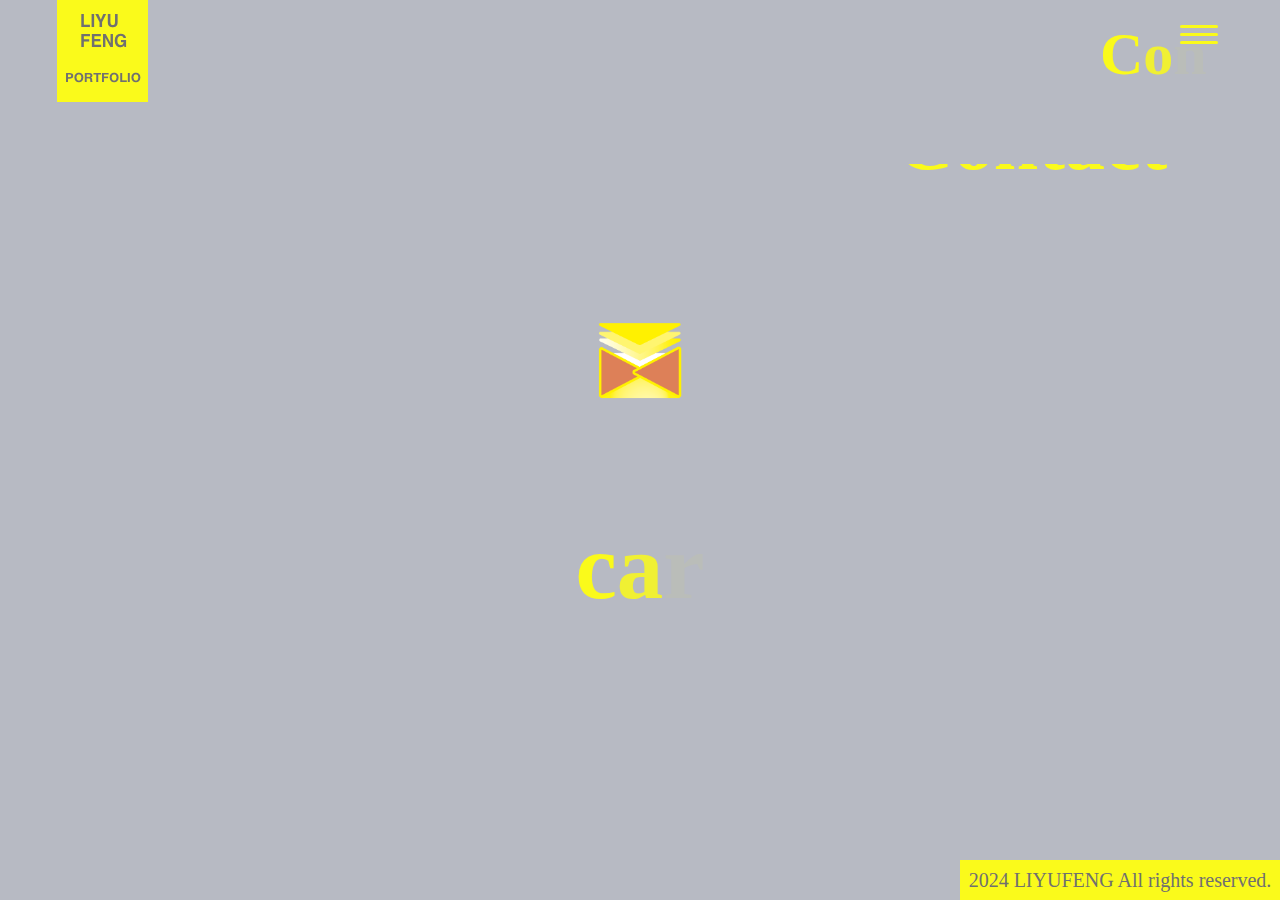
==== contact.html @ e19bb8d7 "Add files via upload" ====
<!DOCTYPE html>
<html lang="ja">
<head>
    <meta charset="UTF-8">
    <meta name="viewport" content="width=device-width, initial-scale=1.0">


    <link rel="stylesheet" href="css/reset.css">
    <link rel="stylesheet" href="css/style.css">
    <link rel="stylesheet" href="css/lightbox.css">
 
    <script src="https://ajax.googleapis.com/ajax/libs/jquery/3.1.1/jquery.min.js"></script>

    <title>Portfolio Site|contact Page</title>

</head>

<body>
    
    <header class="global-header">
        <a href="index.html" class="top-icon"><img src="image/topicon.png" alt="top-icon"></a>

        <h3 class="contactpage-title">Contact</h3>
        <!-- <div class="menu_box"> -->
            <div class="openbtn1"><span></span><span></span><span></span></div>
            <nav id="g-nav">
                <div id="g-nav-list">
                    <!-- <nav class="gnav"> -->
                        <ul class="gnav__menu">
                            <li><a href="index.html">Top</a></li>
                            <li><a href="works.html">Works</a></li>
                            <li><a href="profile.html">Profile</a></li>
                            <li><a href="contact.html">Contact</a></li>
                        
                        </ul>
                    </div>
                    </nav>
                
                <div class="circle-bg"></div>
            
        <!-- </div> -->
         
    </header>  
    
    



    <div class="main-contact">
        <h3 class="contact-title">Contact</h3>
        <img src="image/mail.png" alt="mailicon" class="mailicon">
        <p class="email">carpfong@gmail.com</p>
    </div>



    <footer class="global-footer">
        <p class="footer-text">2024 LIYUFENG All rights reserved.</p>
    </footer>



    <!-- fadein JS -->
    
    
    <script src="https://code.jquery.com/jquery-3.4.1.min.js" integrity="sha256-CSXorXvZcTkaix6Yvo6HppcZGetbYMGWSFlBw8HfCJo=" crossorigin="anonymous"></script>

    <!--自作のJS-->
    <script src="js/5-1-20.js"></script>
 
  


</body>


</html>
---- css/style.css ----
@charset "utf-8";

html{
  font-size: 62.5%;
  /* 62.5%= 10px  
1rem = 10px */
}

@media screen and (min-width:1024px){


/* lightbox.css */
.lightbox img {
  max-width: 100%;
  height: auto;
}


body{
  margin: 0;
padding: 0;
   width: 100%;
    height: auto; 
    background-color: #B7BAC3;
    box-sizing: border-box;

}

.main-page p {
  display: none; 
  /* 初始隐藏文字 */
  opacity: 0;
  position: relative;
  top: 50px; /* 初始位置 */
  font-size:8.7rem;
  -webkit-transition: all 2s ease; /* Safari */
  transition: all 2s ease;
  white-space: nowrap;
}

.openbtn1.active span {
  background-color:#FAFA1B ; /* 示例 */
  -webkit-transition: all 0.3s ease; /* Safari */
  transition: all 0.3s ease;
}

#circle-bg.circleactive {
  display: block;
  -webkit-transition: all 0.5s ease; /* Safari */
  transition: all 0.5s ease;
}

/* 
.head{
    max-width: 100%;
    height: auto;
    position: fixed;
    top: 0;
    left: 0;
    
} */

.global-header{
  width: 100%;
  background-color: #B7BAC3;
  /* box-sizing: border-box; */
  position: fixed;
  top: 0;
  left: 0;
  z-index: 1000;

}

.top-icon{
  width: 86%;
  padding-left:57px ;
  display: block;
}

.main-page{
/* width: 100%; */
/* height: auto; */
padding-top: 60px;
}

.main-content1{
  font-weight: bold;
margin-bottom: 8.6%;
  /* line-height: 200%; */
  color: #FAFA1B;
  padding-left:57px ;
  padding-top: 148px; 
  
}

.main-content2{
  /* font-size:87px; */
  font-weight: bold;
  margin-bottom: 8.6%;
  color: #FAFA1B; 
  padding-left:57px 

}

.main-content3{
  /* font-size:87px; */
  font-weight: bold;
  margin-bottom: 8.6%;
  color: #FAFA1B;
  padding-left:57px;
  padding-bottom: 165px;

}

/* kokokara works page */


.main-works{
  margin:175px 0 0 0;
  height:1000px;
  background-color: #B7BAC3;
}

.works-title{
  font-size:8rem;
  font-weight: bold;
  text-align: right;
  padding:0 112px 0 0;
  color: #FAFA1B;
}


.icon-contents{
  /* width:80%; */
  margin:100px 125px 0 163px;
}

.icon-list{
  display: flex;
  justify-content:space-between;
}

.icon-list-inner{
  width:225px; 
}

.icon-img{
  width:100%;
  margin:20px 0 0 0;
}

.text{
  font-size:3rem;
  /* line-heightとheightの高さを同じにしてtext-align:cener;をかけると中央上下揃う */
  text-align: center;
  line-height: 60px;
  color: #707070;
  width:225px;
  height:60px;
  background-color:#FAFA1B;
}




/* kokokara profile page */

.main-profile{
  max-width: 100%;
  height: auto;
  box-sizing: border-box;
  background-color: #B7BAC3;
  /* padding: 20px; */
}
.profile-1 img{
  max-width: 100%;
  margin-left: 57px ;
  box-sizing: border-box;
  width: 50%;
  float: left;
}
.experience img{
  max-width: 100%;
  width: 832px;
  height: 742px;
  padding-top: 10px;
  padding-right: 50px;
}

.profile-2{
  display: flex;
  justify-content: flex-end;
  padding-right: 5%;

}

.profile-2-img{
   padding-top: 50px;
  padding-right: 10px;

}
.profile-pic{
  display: flex;
  justify-content: flex-end;
  padding-right: 5%;
}

.profile-img{
  width: 100%;
  background-color: #FAFA1B;
  padding: 10px 10px 10px 10px ;
}

.profile-3-img{
  max-width: 100%;
  height: auto;
  padding: 10px;
}


.name{
  font-size: 4.8rem;
  font-family: Arial, Helvetica, sans-serif ;
  font-weight: bold;
  color: #D37A00;
  padding-right: 50%;

}
.profile-title{
  font-size:8rem;
  font-weight: bold;
  padding-top: 8%;
  padding-bottom: 8%;
  margin: 0 0 0 70%;
  color: #FAFA1B;
  
}


.main-contact{
  max-width: 100%;
  width: 100%;
  height: auto;
  /* height: 870px; */
  background-color: #B7BAC3;
}

.contact-title{
  font-size:8rem;
font-weight: bold;
margin: 0 0 0 70%;
padding-top: 8%;
color: #FAFA1B;

}

.email{
  font-size: 9.3rem ;
  font-weight: bold;
  color: #FAFA1B;
  display: flex;
  justify-content: center;
  padding-top: 110px;
  padding-bottom: 230px;
  width: 100%;
}
.mailicon {
  width: 100px;
  height: auto;
  max-width: 257px;
  object-fit: cover;
  margin: 0 auto; /* Center the icon horizontally */
  display: block; /* Ensures the margin: auto works */
  padding-top: 10%;
}

/* kokokara poster page */

.poster-content-box{
  width: 100%;
  height: auto;
  display: flex;
  margin-top: 121px;
  /* justify-content: space-between; */
}

.poster-left-area{
  width: 20.5%;
  height: auto;
  display: flex;
 flex-direction: column; 
background-color: #EBEBE4;
}

.magazine-title{
  font-size: 4rem;
  font-weight: bold;
  text-align: center;
  font-family: Arial, Helvetica, sans-serif;
  padding-top: 90px;

}
.magazine-caption{

  font-size: 20px ;
  font-family: Arial, Helvetica, sans-serif;
  text-align: center;
  padding-top: 45px;
  line-height: 30px;
}

.poster-right-area{
  width: 79.5%;
  height: auto;
}

.poster-caption{
  font-size: 1.6rem;
  padding-top: 121px;
  border: solid;
  padding: 93px 15px 93px 15px;
  line-height: 30px;
   width: 100%; 
  box-sizing: border-box;
}

.pic-contect-box{
  width: 100%;
  height: auto;
  display: flex;
}
.pic-left{
  /* 507px */
width: 48%;

}

.pic-right{
  width:52% ;
}

.magazine1{
  /* width: 506px; */
  height: 708px; 
  width: 100%;
  border: solid ;
  border-width: 0.1px;
  
  }
 .magazine2{
  /* width: 694px; */
  width: 100%;
  height: 353px;
  border: solid ;
  border-width: 0.1px;
 /* vertical-align: top; */

  }
  .magazine3{
    /* width: 694px; */
    width: 100%;
    height: 353px;
    border: solid ;
    border-width: 0.1px;
    /* vertical-align: top; */
  } 

  .divider{
    display: flex; 
    justify-content: center;
    gap: 20px; /* 圆点之间的间距 */
    margin-top: 27px;
    margin-bottom: 27px;
    
  }

  .dot {
    width: 20px;
    height: 20px;
    background-color: #ffffff;
    border-radius: 50%;
    display: none; /* 初始隐藏 */
}


.typo-poster-content-box{
  width: 100%;
  height: auto;
  display: flex;
}

.typo-poster-left-area{
width: 20.5%;
  height: auto;
  display: flex;
 flex-direction: column; 
background-color: #EBEBE4;
}

.typo-poster-right-area{
  width: 79.5%;
 display: flex;
 flex-wrap: wrap;
}

.typo-title{
  font-size: 3.5rem;
  font-weight: bold;
  text-align: center;
  font-family: Arial, Helvetica, sans-serif;
  padding-top: 90px;
  line-height: 100px;
}


.typo1 , .typomockup1 ,.typo2 , .typo3 {
  width: 601px;
  height: 818px;

}

.typomockup2{
  width: 1202px;
  height: 810px;
}
.typo-pic-group{


display: flex;
flex-wrap: wrap;
}


.poster-content-box2{
  width: 100%;
  height: auto;
  display: flex;
}

.poster-left-area-adv{
  width:20.5% ;
  height: 1575px ;
  background-color: #FAFA1B;
}

.adv-title{
font-size:4rem ;
font-weight: bold;
font-family: Arial, Helvetica, sans-serif;
padding: 64px;
text-align: center;
}

.adv-title2{
font-size: 2rem ;
font-family: Arial, Helvetica, sans-serif;
text-align: center;
padding-top: 45px;
line-height: 30px;
}


.adv-caption{
  font-size: 1.6rem;
  /* padding-top: 121px; */
  border: solid;
  padding: 64px 66px 64px 66px;
  line-height: 30px;
  box-sizing: border-box;
  width: 1203px;
}
.sprite-adv-b3-1,.sprite-adv-b3-2,.sprite-adv-b1-1 ,.sprite-adv-b1-2{
  width: 601px ;
  height: 441px;
  border: solid ;
  border-width: 0.1px;
}

.sprite-adv-mockup1,.sprite-adv-mockup2{
  width: 601px;
  height: 438px;
  border: solid ;
  border-width: 0.1px;
}

.adv-contentbox1{
  display: flex;
  flex-direction: row;
}

.poster-content-box3{
  width: 100%;
  height: auto;
  display: flex;
  box-sizing: border-box;
  margin-bottom: 50px;
}

.poster-left-area-adv2{
  width: 20.5%;
  height: auto ;
  background-color: #EBEBE4;
}

.poster-right-area-adv2{
  width: 79.5%;
}

.adv-caption1{
  font-size: 1.6rem;
  border: solid;
  padding: 156px 51px 156px 51px;
  line-height: 30px;
  box-sizing: border-box;
}

.adv-marble2{
  width: 890px;
  height: 217px;
  border: solid;

}
.adv-marble2-img{
  display: flex;
  justify-content: flex-end;
  border: solid;
}

/* marble's caption */
.adv-marble1{
  width: 534px;
  height: 497px;
  border: solid;
}

/* kokokara illustration page */

.works-content-box{
  width: 100%;
  height: auto;
  display: flex;
  margin-top: 121px;
  /* justify-content: space-between; */
}

.works-left-area{
  width: 20.5%;
  height: auto;
  display: flex;
 flex-direction: column; 
background-color: #EBEBE4;
}
.works-right-area{
  width: 79.5%;
  height: auto;
}
.works-title-illu{
  font-size: 2.5rem;
  font-weight: bold;
  text-align: center;
  font-family: Arial, Helvetica, sans-serif;
  padding-top: 130px;
  line-height:30px ;

}

.works-title2-illu{
  font-size: 2rem;
  font-family: Arial, Helvetica, sans-serif;
  text-align: center;
  padding-top: 68px;
  line-height:30px ;

}

.works-content-box2{
  width: 100%;
  height: auto;
  display: flex;
  margin-top: 35px;
  /* justify-content: space-between; */
  margin-bottom: 50px;
}

.illu-caption{
  font-size: 2rem ;
  font-family: Arial, Helvetica, sans-serif;
 /* padding: 55px 59px 55px 59px ;  */
 padding: 55px 0px 55px 0px;
  line-height: 30px;
  border: solid;
  width: 1200px;
}



.works-illu{
  width: 1202px;
  height: 742px;
  border: solid;
  box-sizing: border-box;

}

.illu-dior-1{
  width: 1200px;
  height: 823px ;
  border: solid;

  vertical-align: middle;
}

.illu-dior-2{
  width:604px ;
  height:795px ;
  border: solid;
  vertical-align: middle;
}

/* do not need to setup left and right width */
.illu-pic-box{
  width: 100%;
  height:795px ;
  display: flex;
  justify-content: space-between;
}

.illu-dior-3 ,.illu-dior-4{
  width: 594px ;
  height: 396px;
  border: solid;
  /* border-width: 1px; */
  vertical-align: middle; 
}


/* koko kara photograph page */


.photo1,.photo2{
  width: 555px;
  height: 401px;
}

.photo3,.photo4{
  width: 555px;
  height: 720px;
}
.works-left-area1{
  width: 20.5%;
  height: auto;
  display: flex;
 flex-direction: column; 
background-color: #EBEBE4;
}


.works-right-area1{
width: 79.5%;
height: auto;
/* display: flex; */
background-color: #FAFA1B;
}

.group1{
  display: flex;
justify-content:flex-end;
  padding: 45px 0px 45px 45px;
}

.group2{
  display: flex;
  justify-content: flex-start;
  padding: 0 45px 45px 0px;
}
.group3{
  display: flex;
  justify-content: flex-end;
  padding: 0 0px 45px 45px;
}
.group4{
  display: flex;
  justify-content: flex-start;
  padding: 0 45px 45px 0px;
}



/* koko kara video page  */


.video-title{
font-size: 3rem;
text-align: center;
text-align: center;
line-height: 40px;
color: #707070;
background-color:#FAFA1B;
padding-top: 20px;
padding-bottom: 20px;
width: 904px;
margin:0 auto ;
}


.video-container {
  width: 100%;
  margin: 121px 148px 0 148px ;
  text-align: center;
  
}

video {
  width: 904px;
  height: auto;
  margin-top: 30px;
  border: 2px solid #000;
  border-radius: 10px;
}






/* koko kara footer */

.global-footer{
  width: 100%;
  height: auto;
  display: flex;
  justify-content: flex-end;
  position: fixed;
  left: 0;
  bottom: 0;
  /* height: 50px; */
  /* background: linear-gradient(#FAFA1B, white); */
}

.footer-text{
  font-size: 2rem;
  text-align: center;
  width: 25% ;
  text-align: center;
  line-height: 40px;
  color: #707070;
  background-color:#FAFA1B;
}


/* koko kara package page */
.sansuilogo{
  width: 1200px;
  height: 238px;
  border: solid;

}

.package-pic-box{
  width: 1200px;
  display: flex;
  justify-content: space-between;
}

.package_pic_1 , .package_pic_2{
  width: 600px;
  height: 738px;
  border: solid;

}
.packagelayout{
  width: 1200px;
  height: 891px;
  border: solid;

}




/* koko kara contact page */
.contactpage-title{
  font-size:6rem;
font-weight: bold;
padding-left: 1100px;
position: relative;
top: -80px;
color: #FAFA1B;
}









/* .gnav{
    width:100%;
} */
/* .menu_box{
    max-width: 100%;
    margin: 0px auto;
} */

/* .gnav__menu{
    display: flex;
    justify-content: space-between;
} */


#g-nav.panelactive{
    /*position:fixed;にし、z-indexの数値を大きくして前面へ*/
    position:fixed;
    z-index: 999;
  top: 0;
  width:100%;
    height: 100vh;
}

/* 丸の拡大 */
.circle-bg{
    position: fixed;
  z-index:3;
    /*丸の形*/
    width: 100px;
    height: 100px;
    border-radius: 50%;
    background: #B7BAC3;
    /*丸のスタート位置と形状*/
  transform: scale(0);/*scaleをはじめは0に*/
  right:-50px;
    top:-50px;
    transition: all .6s;/*0.6秒かけてアニメーション*/
} 

.circle-bg.circleactive{
  transform: scale(50);/*クラスが付与されたらscaleを拡大*/
}

/*ナビゲーションの縦スクロール*/
#g-nav-list{
    display: none;/*はじめは表示なし*/
    /*ナビの数が増えた場合縦スクロール*/
    position: fixed;
    z-index: 999; 
    width: 100%;
    height: 100vh;
    background-color: #B7BAC3; 
    overflow: auto;
    -webkit-overflow-scrolling: touch;
}

#g-nav.panelactive #g-nav-list{
     display: block; /*クラスが付与されたら出現*/
}

/*ナビゲーション*/
#g-nav ul {
  opacity: 0;/*はじめは透過0*/
    /*ナビゲーション天地中央揃え※レイアウトによって調整してください。不必要なら削除*/
    position: absolute;
    z-index: 999;
    top:50%;
    left:50%;
    transform: translate(-50%,-50%);
}

/*背景が出現後にナビゲーションを表示*/
#g-nav.panelactive ul {
    opacity:1;
    /* display: flex;
    justify-content: space-around;
    width: 90%; */
}

/* 背景が出現後にナビゲーション li を表示※レイアウトによって調整してください。不必要なら削除*/
#g-nav.panelactive ul li{
animation-name:gnaviAnime;
animation-duration:1s;
animation-delay:.2s;/*0.2 秒遅らせて出現*/
animation-fill-mode:forwards;
opacity:0;
}
@keyframes gnaviAnime{
0% {
opacity: 0;
}
100% {
opacity: 1;
}
}


/*リストのレイアウト設定*/
#g-nav-list{
  width: 45%;
  margin: 0 0 0 190px;
  /* text-align: center; 
  list-style: none; */
}

.g-nav ul{
  width: 100%;
}

#g-nav li{
  text-align: left;
  list-style: none;
}

#g-nav li a{
  color:yellow;
  text-decoration: none;
  /* padding:10px; */
  margin: 30px 0; 
  display: block;
  /* text-transform: uppercase; */
  letter-spacing: 0.1em;
  font-weight: bold;
  font-size: 50px;
}
/* #g-nav li a img{
  width: 100%;
} */

/*========= ボタンのためのCSS ===============*/
.openbtn1{
  position:fixed;
  top:10px;
  right: 30px; /*btn position*/
  z-index: 9999;/*ボタンを最前面に*/
  cursor: pointer;
    width: 84px;
    height: 84px;
}
  
/*×に変化*/  
.openbtn1 span{
    display: inline-block;
    transition: all .4s;
    position: absolute;
    left: 14px;
    height: 3px;
    border-radius: 2px;
  background-color:#FAFA1B;
    width: 45%;
  }

.openbtn1 span:nth-of-type(1) {
  top:15px; 
}

.openbtn1 span:nth-of-type(2) {
  top:23px;
}

.openbtn1 span:nth-of-type(3) {
  top:31px;
}

.openbtn1.active span:nth-of-type(1) {
    top: 18px;
    left: 18px;
    transform: translateY(6px) rotate(-45deg);
    width: 30%;
    background-color: #FAFA1B;
}

.openbtn1.active span:nth-of-type(2) {
  opacity: 0;
}

.openbtn1.active span:nth-of-type(3){
    top: 30px;
    left: 18px;
    transform: translateY(-6px) rotate(45deg);
    width: 30%;
    background-color: #FAFA1B;
}
/* .top-title{
    color: #fff;
    text-decoration: none;
    display: flex;
    justify-content:space-between;
    font-weight: bold;
    font-size: 50px;
    
  }
  .top-title_buttom{
    color: #fff;
    text-decoration: none;
  
    font-weight: bold;
    font-size: 50px;
    position: absolute;
    bottom: 0;
    right: 0;
  } */
}



 /* ここにタブレット用 CSS を記述 */
@media screen and (min-width:481px) and (max-width:1023px){ 

  /* lightbox.css */
.lightbox img {
  max-width: 100%;
  height: auto;
}


body{
  margin: 0;
padding: 0;
   width: 100%;
    height: auto; 
    background-color: #B7BAC3;
    box-sizing: border-box;

}

.main-page p {
  display: none; 
  /* 初始隐藏文字 */
  opacity: 0;
  position: relative;
  top: 50px; /* 初始位置 */
  font-size:8.7rem;
  -webkit-transition: all 2s ease; /* Safari */
  transition: all 2s ease;
  white-space: nowrap;
}

.openbtn1.active span {
  background-color:#FAFA1B ; /* 示例 */
  -webkit-transition: all 0.3s ease; /* Safari */
  transition: all 0.3s ease;
}

#circle-bg.circleactive {
  display: block;
  -webkit-transition: all 0.5s ease; /* Safari */
  transition: all 0.5s ease;
}

/* 
.head{
    max-width: 100%;
    height: auto;
    position: fixed;
    top: 0;
    left: 0;
    
} */

.global-header{
  width: 100%;
  background-color: #B7BAC3;
  /* box-sizing: border-box; */
  position: fixed;
  top: 0;
  left: 0;
  z-index: 1000;

}

.top-icon{
  width: 86%;
  padding-left:57px ;
  display: block;
}

.main-page{
/* width: 100%; */
/* height: auto; */
padding-top: 60px;
}

.main-content1{
  font-weight: bold;
margin-bottom: 8.6%;
  /* line-height: 200%; */
  color: #FAFA1B;
  padding-left:57px ;
  padding-top: 148px; 
  
}

.main-content2{
  /* font-size:87px; */
  font-weight: bold;
  margin-bottom: 8.6%;
  color: #FAFA1B; 
  padding-left:57px 

}

.main-content3{
  /* font-size:87px; */
  font-weight: bold;
  margin-bottom: 8.6%;
  color: #FAFA1B;
  padding-left:57px;
  padding-bottom: 135px;

}

/* kokokara works page */


.main-works{
  margin:175px 0 0 0;
  height:1000px;
  background-color: #B7BAC3;
}

.works-title{
  font-size:6rem;
  font-weight: bold;
  text-align: right;
  padding:0 112px 0 0;
  color: #FAFA1B;
}


.icon-contents{
  /* width:80%; */
  margin:80px 85px 0 85px;
}

.icon-list{
  display: flex;
  justify-content:space-between;
}

.icon-list-inner{
  width:225px; 
}

.icon-img{
  width:100%;
  margin:20px 0 0 0;
}

.text{
  font-size:3rem;
  /* line-heightとheightの高さを同じにしてtext-align:cener;をかけると中央上下揃う */
  text-align: center;
  line-height: 60px;
  color: #707070;
  width:205px;
  height:60px;
  background-color:#FAFA1B;
}




/* kokokara profile page */

.main-profile{
  max-width: 100%;
  height: auto;
  box-sizing: border-box;
  background-color: #B7BAC3;
  /* padding: 20px; */
}
.profile-1 img{
  max-width: 100%;
  margin-left: 57px ;
  box-sizing: border-box;
  width: 50%;
  float: left;
}
.experience img{
  max-width: 100%;
  width: 832px;
  height: 742px;
  padding-top: 10px;
  padding-right: 50px;
}

.profile-2{
  display: flex;
  justify-content: flex-end;
  padding-right: 5%;

}

.profile-2-img{
   padding-top: 50px;
  padding-right: 10px;

}
.profile-pic{
  display: flex;
  justify-content: flex-end;
  padding-right: 5%;
}

.profile-img{
  width: 100%;
  background-color: #FAFA1B;
  padding: 10px 10px 10px 10px ;
}

.profile-3-img{
  width: 100%;
  height: auto;
  padding: 10px;
}


.name{
  font-size: 2.5rem;
  font-family: Arial, Helvetica, sans-serif ;
  font-weight: bold;
  color: #D37A00;
  padding-right: 50%;

}
.profile-title{
  font-size:6rem;
  font-weight: bold;
  padding-top: 8%;
  padding-bottom: 8%;
  padding-right: 112px;
   margin: 0 0 0 63%; 
  color: #FAFA1B;
  
}


.main-contact{
  max-width: 100%;
  width: 100%;
  height: auto;
  /* height: 870px; */
  background-color: #B7BAC3;
}

.contact-title{
  font-size:6rem;
font-weight: bold;
margin: 0 0 0 55%;
padding-top: 175px;
color: #FAFA1B;

}

.email{
  font-size: 7.3rem ;
  font-weight: bold;
  color: #FAFA1B;
  display: flex;
  justify-content: center;
  padding-top: 110px;
  padding-bottom: 230px;
  width: 100%;
}
.mailicon {
  width: 100px;
  height: auto;
  max-width: 257px;
  object-fit: cover;
  margin: 0 auto; /* Center the icon horizontally */
  display: block; /* Ensures the margin: auto works */
  padding-top: 10%;
}

/* kokokara poster page */

.poster-content-box{
  width: 100%;
  height: auto;
  display: flex;
  margin-top: 121px;
  /* justify-content: space-between; */
}

.poster-left-area{
  width: 20.5%;
  height: auto;
  display: flex;
 flex-direction: column; 
background-color: #EBEBE4;
}

.magazine-title{
  font-size: 2rem;
  font-weight: bold;
  text-align: center;
  font-family: Arial, Helvetica, sans-serif;
  padding-top: 90px;

}
.magazine-caption{

  font-size: 1rem ;
  font-family: Arial, Helvetica, sans-serif;
  text-align: center;
  padding-top: 45px;
  line-height: 30px;
}

.poster-right-area{
  width: 79.5%;
  height: auto;
}

.poster-caption{
  font-size: 1.6rem;
  padding-top: 121px;
  border: solid;
  padding: 93px 15px 93px 15px;
  line-height: 30px;
  width:auto;
  box-sizing: border-box;
}

.pic-contect-box{
   width: 100%; 
  height: auto;
  display: flex;
}
.pic-left{
  /* 507px */
width: 410px;
height: 350px;

}

.pic-right{
  width:494px ;
  height: 409px ;

}

.magazine1{
  /* width: 506px; */
  height: 410px; 
  width: 100%;
  border: solid ;
  border-width: 0.1px;
  
  }
 .magazine2{
  /* width: 694px; */
  width: 100%;
   height: 204.5px; 
  border: solid ;
  border-width: 0.1px;
  vertical-align: top;

  }
  .magazine3{
    /* width: 694px; */
    width: 100%;
    height: 204.5px; 
    border: solid ;
    border-width: 0.1px;
     vertical-align: top; 
  } 

  .divider{
    display: flex; 
    justify-content: center;
    gap: 20px; /* 圆点之间的间距 */
    margin-top: 27px;
    margin-bottom: 27px;
    
  }

  .dot {
    width: 20px;
    height: 20px;
    background-color: #ffffff;
    border-radius: 50%;
    display: none; /* 初始隐藏 */
}


.typo-poster-content-box{
  max-width: 100%;
  height: auto;
  display: flex;
}


.typo-poster-left-area{
  width: 20.5%;
    height: auto;
    display: flex;
   flex-direction: column; 
  background-color: #EBEBE4;
  }
  
  .typo-poster-right-area{
    width: 79.5%;
   display: flex;
   flex-wrap: wrap;
  }

.typo-title{
  font-size: 2rem;
  font-weight: bold;
  text-align: center;
  font-family: Arial, Helvetica, sans-serif;
  padding-top: 90px;
  line-height: 100px;
}


.typo1 , .typomockup1 ,.typo2 , .typo3 {
  width: 50%;
  height: auto;

}

.typomockup2{
 width: 100%;
 height: auto;
}
.typo-pic-group{
display: flex;
flex-wrap: wrap;
}


.poster-content-box2{
  width: 100%;
  height: auto;
  display: flex;
}

.poster-left-area-adv{
  width:20.5% ;
 height: auto;
  background-color: #FAFA1B;
}

.adv-title{
font-size:2rem ;
font-weight: bold;
font-family: Arial, Helvetica, sans-serif;
padding: 64px;
text-align: center;
}

.adv-title2{
font-size: 2rem ;
font-family: Arial, Helvetica, sans-serif;
text-align: center;
padding-top: 45px;
line-height: 30px;
}


.adv-caption{
  font-size: 1.6rem;
  /* padding-top: 121px; */
  border: solid;
  padding: 64px 66px 64px 66px;
  line-height: 30px;
  box-sizing: border-box;
  width: 100%;
}
.sprite-adv-b3-1,.sprite-adv-b3-2,.sprite-adv-b1-1 ,.sprite-adv-b1-2{
  /* width: 601px ;
  height: 441px; */
  width: 50%;
  border: solid ;
  border-width: 0.1px;
}

.sprite-adv-mockup1,.sprite-adv-mockup2{
  /* width: 601px;
  height: 438px; */
  width: 50%;
  border: solid ;
  border-width: 0.1px;
}

.adv-contentbox1{
  width: 100%;
  display: flex;
  flex-direction: row;
}

.poster-content-box3{
  width: 100%;
  height: auto;
  display: flex;
  box-sizing: border-box;
  margin-bottom: 50px;
}

.poster-left-area-adv2{
  width: 20.5%;
  height: auto ;
  background-color: #EBEBE4;
}

.poster-right-area-adv2{
  width: 79.5%;
  height: auto;
}

.adv-caption1{
  font-size: 1.6rem;
  border: solid;
  padding: 20px 31px 20px 31px;
  line-height: 30px;
  box-sizing: border-box;
  width: 45%;
  height: 360px;
}

.adv-marble2{
  /* width: 890px;
  height: 217px; */
  width: 80%;
  border: solid;
display: flex;
justify-content: flex-end;
}
.adv-marble2-img{
  display: flex;
  justify-content: flex-end;
  border: solid;
}

/* marble's caption */
.adv-marble1{
  /* width: 534px;
  height: 497px; */
  width: 55%;
  border: solid;
  height: 360px;
}

/* kokokara illustration page */

.works-content-box{
  width: 100%;
  height: auto;
  display: flex;
  margin-top: 121px;
  /* justify-content: space-between; */
}

.works-left-area{
  width: 20.5%;
  height: auto;
  display: flex;
 flex-direction: column; 
background-color: #EBEBE4;
}
.works-right-area{
  width: 79.5%;
  height: auto;
}
.works-title-illu{
  font-size: 2rem;
  font-weight: bold;
  text-align: center;
  font-family: Arial, Helvetica, sans-serif;
  padding-top: 130px;
  line-height:30px ;

}

.works-title2-illu{
  font-size: 1rem;
  font-family: Arial, Helvetica, sans-serif;
  text-align: center;
  padding-top: 68px;
  line-height:30px ;

}

.works-content-box2{
  width: 100%;
  height: auto;
  display: flex;
  margin-top: 35px;
  /* justify-content: space-between; */
  margin-bottom: 50px;
}

.illu-caption{
  font-size: 1.6rem ;
  font-family: Arial, Helvetica, sans-serif;
 /* padding: 55px 59px 55px 59px ;  */
 padding: 50px 0px 50px 0px;
  line-height: 30px;
  border: solid;
  width: 100%;
  height: auto;
}



.works-illu{
width: 100%;
  height: auto;
  border: solid;
  box-sizing: border-box;

}

.illu-dior-1{
  /* width: 1200px;
  height: 823px ; */
  width: 100%;
  height: auto;
  border: solid;

  vertical-align: middle;
}


/* do not need to setup left and right width */
.illu-pic-box{
  width: 100%;
  display: flex;
  justify-content: space-between;
}

.illu-pic-left{
  width: 50%;
  height: auto;
  vertical-align: center;
}
.illu-pic-right{
  width: 50%;
  height: auto;
}


.illu-dior-2{
    width:100% ;
  height:444px;  
  border: solid;
  vertical-align: center;
}

.illu-dior-3 ,.illu-dior-4{
  width:100% ;
  height:222px ;  
  border: solid;
  border-width: 0.2px;
  vertical-align: middle;
}


/* koko kara photograph page */


.photo1,.photo2{
  /* width: 555px; */
  width: 45%;
  height: auto;
}

.photo3,.photo4{
  width: 45%;
  /* width: 555px; */
  height: auto;
}
.works-left-area1{
  width: 20.5%;
  height: auto;
  display: flex;
 flex-direction: column; 
background-color: #EBEBE4;
}


.works-right-area1{
width: 79.5%;
height: auto;
/* display: flex; */
background-color: #FAFA1B;
}

.group1{
  width: 100%;
  height: auto;
  display: flex;
justify-content:flex-end;
  padding: 45px 0px 45px 0px;
}

.group2{
  width: 100%;
  height: auto;
  display: flex;
  justify-content: flex-start;
  padding: 0 45px 45px 0px;
}
.group3{
  width: 100%;
  height: auto;
  display: flex;
  justify-content: flex-end;
  padding: 0 0px 45px 0px;
}
.group4{
  width: 100%;
  height: auto;
  display: flex;
  justify-content: flex-start;
  padding: 0 45px 45px 0px;
}




/* koko kara video page  */


.video-title{
  font-size: 3rem;
  text-align: center;
  text-align: center;
  line-height: 40px;
  color: #707070;
  background-color:#FAFA1B;
  padding-top: 20px;
  padding-bottom: 20px;
  width: 904px;
  margin:0 auto ;
  }
  
  
  .video-container {
    width: 100%;
    margin: 121px 148px 0 148px ;
    text-align: center;
    
  }
  
  video {
    width: 904px;
    height: auto;
    margin-top: 30px;
    border: 2px solid #000;
    border-radius: 10px;
  }
  
  
  

/* koko kara footer */

.global-footer{
  width: 100%;
  height: auto;
  display: flex;
  justify-content: flex-end;
  position: fixed;
  left: 0;
  bottom: 0;
  /* height: 50px; */
  /* background: linear-gradient(#FAFA1B, white); */
}

.footer-text{
  font-size:1rem;
  text-align: center;
  width: 25% ;
  text-align: center;
  line-height: 20px;
  color: #707070;
  background-color:#FAFA1B;
}


/* koko kara package page */
.sansuilogo{
  width: 100%;
  height: auto;
  border: solid;

}

.package-pic-box{
  width: 100%;
  display: flex;
flex-direction: column;
}

.package_pic_1 , .package_pic_2{
  width: 100%;
  height: auto;
  border: solid;

}
.packagelayout{
  width: 100%;
  height: auto;
  border: solid;

}




/* koko kara contact page */
.contactpage-title{
  font-size:6rem;
font-weight: bold;
padding-left: 1100px;
position: relative;
top: -80px;
color: #FAFA1B;
}









/* .gnav{
    width:100%;
} */
/* .menu_box{
    max-width: 100%;
    margin: 0px auto;
} */

/* .gnav__menu{
    display: flex;
    justify-content: space-between;
} */


#g-nav.panelactive{
    /*position:fixed;にし、z-indexの数値を大きくして前面へ*/
    position:fixed;
    z-index: 999;
  top: 0;
  width:100%;
    height: 100vh;
}

/* 丸の拡大 */
.circle-bg{
    position: fixed;
  z-index:3;
    /*丸の形*/
    width: 100px;
    height: 100px;
    border-radius: 50%;
    background: #B7BAC3;
    /*丸のスタート位置と形状*/
  transform: scale(0);/*scaleをはじめは0に*/
  right:-50px;
    top:-50px;
    transition: all .6s;/*0.6秒かけてアニメーション*/
} 

.circle-bg.circleactive{
  transform: scale(50);/*クラスが付与されたらscaleを拡大*/
}

/*ナビゲーションの縦スクロール*/
#g-nav-list{
    display: none;/*はじめは表示なし*/
    /*ナビの数が増えた場合縦スクロール*/
    position: fixed;
    z-index: 999; 
    width: 100%;
    height: 100vh;
    background-color: #B7BAC3; 
    overflow: auto;
    -webkit-overflow-scrolling: touch;
}

#g-nav.panelactive #g-nav-list{
     display: block; /*クラスが付与されたら出現*/
}

/*ナビゲーション*/
#g-nav ul {
  opacity: 0;/*はじめは透過0*/
    /*ナビゲーション天地中央揃え※レイアウトによって調整してください。不必要なら削除*/
    position: absolute;
    z-index: 999;
    top:50%;
    left:50%;
    transform: translate(-50%,-50%);
}

/*背景が出現後にナビゲーションを表示*/
#g-nav.panelactive ul {
    opacity:1;
    /* display: flex;
    justify-content: space-around;
    width: 90%; */
}

/* 背景が出現後にナビゲーション li を表示※レイアウトによって調整してください。不必要なら削除*/
#g-nav.panelactive ul li{
animation-name:gnaviAnime;
animation-duration:1s;
animation-delay:.2s;/*0.2 秒遅らせて出現*/
animation-fill-mode:forwards;
opacity:0;
}
@keyframes gnaviAnime{
0% {
opacity: 0;
}
100% {
opacity: 1;
}
}


/*リストのレイアウト設定*/
#g-nav-list{
  width: 45%;
  margin: 0 0 0 190px;
  /* text-align: center; 
  list-style: none; */
}

.g-nav ul{
  width: 100%;
}

#g-nav li{
  text-align: left;
  list-style: none;
}

#g-nav li a{
  color:yellow;
  text-decoration: none;
  /* padding:10px; */
  margin: 30px 0; 
  display: block;
  /* text-transform: uppercase; */
  letter-spacing: 0.1em;
  font-weight: bold;
  font-size: 50px;
}
/* #g-nav li a img{
  width: 100%;
} */

/*========= ボタンのためのCSS ===============*/
.openbtn1{
  position:fixed;
  top:10px;
  right: 30px; /*btn position*/
  z-index: 9999;/*ボタンを最前面に*/
  cursor: pointer;
    width: 84px;
    height: 84px;
}
  
/*×に変化*/  
.openbtn1 span{
    display: inline-block;
    transition: all .4s;
    position: absolute;
    left: 14px;
    height: 3px;
    border-radius: 2px;
  background-color:#FAFA1B;
    width: 45%;
  }

.openbtn1 span:nth-of-type(1) {
  top:15px; 
}

.openbtn1 span:nth-of-type(2) {
  top:23px;
}

.openbtn1 span:nth-of-type(3) {
  top:31px;
}

.openbtn1.active span:nth-of-type(1) {
    top: 18px;
    left: 18px;
    transform: translateY(6px) rotate(-45deg);
    width: 30%;
    background-color: #FAFA1B;
}

.openbtn1.active span:nth-of-type(2) {
  opacity: 0;
}

.openbtn1.active span:nth-of-type(3){
    top: 30px;
    left: 18px;
    transform: translateY(-6px) rotate(45deg);
    width: 30%;
    background-color: #FAFA1B;
}
/* .top-title{
    color: #fff;
    text-decoration: none;
    display: flex;
    justify-content:space-between;
    font-weight: bold;
    font-size: 50px;
    
  }
  .top-title_buttom{
    color: #fff;
    text-decoration: none;
  
    font-weight: bold;
    font-size: 50px;
    position: absolute;
    bottom: 0;
    right: 0;
  } */




}


/* ここにスマートフォン用 CSS を記述 */
@media screen and (max-width:480px){  

/* lightbox.css */
.lightbox img {
  max-width: 100%;
  height: auto;
}


body{
  margin: 0;
padding: 0;
   width: 100%;
    height: auto; 
    background-color: #B7BAC3;
    box-sizing: border-box;

}

.main-page p {
  display: none; 
  /* 初始隐藏文字 */
  opacity: 0;
  position: relative;
  top: 50px; /* 初始位置 */
  font-size:4rem;
  -webkit-transition: all 2s ease; /* Safari */
  transition: all 2s ease;
  white-space: nowrap;
}

.openbtn1.active span {
  background-color:#FAFA1B ; /* 示例 */
  -webkit-transition: all 0.3s ease; /* Safari */
  transition: all 0.3s ease;
}

#circle-bg.circleactive {
  display: block;
  -webkit-transition: all 0.5s ease; /* Safari */
  transition: all 0.5s ease;
}


.global-header{
  width: 100%;
  background-color: #B7BAC3;
  /* box-sizing: border-box; */
  position: fixed;
  top: 0;
  left: 0;
  z-index: 1000;

}

.top-icon{
  width: 86%;
  padding-left:57px ;
  display: block;
}

.top-icon img{
width: 60px;
height: 70px;
}

.main-page{
/* width: 100%; */
/* height: auto; */
padding-top: 60px;
}

.main-content1{
  font-weight: bold;
margin-bottom: 8.6%;
  /* line-height: 200%; */
  color: #FAFA1B;
  padding-left:57px ;
  padding-top: 148px; 

}

.main-content2{
  /* font-size:87px; */
  font-weight: bold;
  margin-bottom: 8.6%;
  color: #FAFA1B; 
  padding-left:57px ;
  

}

.main-content3{
  /* font-size:87px; */
  font-weight: bold;
  margin-bottom: 8.6%;
  color: #FAFA1B;
  padding-left:57px;
  padding-bottom: 30px;

}

/* kokokara works page */


.main-works{
  margin:135px 0 0 0;
  height:auto;
  /* background-color: #B7BAC3; */
}

.works-title{
  font-size:3rem;
  font-weight: bold;
  text-align: right;
  padding:0 50px 0 0;
  color: #FAFA1B;
}


.icon-contents{
  /* width:80%; */
  margin:40px 45px 0 45px;
}

.icon-list{
  display: flex;
justify-content: center;
}

.icon-list-inner{
  width:205px; 
}

.icon-img{
  width:80%;
  margin:20px 0 0 0;
  
}

.text{
  font-size:2rem;
  /* line-heightとheightの高さを同じにしてtext-align:cener;をかけると中央上下揃う */
  text-align: center;
  line-height: 30px;
  color: #707070;
  width:125px;
  height:30px;
  background-color:#FAFA1B;
}




/* kokokara profile page */

.main-profile{
  max-width: 100%;
  height: auto;
  box-sizing: border-box;
  background-color: #B7BAC3;
  /* padding: 20px; */
}
.profile-1 img{
  max-width: 100%;
  margin-left: 57px ;
  box-sizing: border-box;
  width: 50%;
  float: left;
}
.experience img{
  max-width: 100%;
  width: 832px;
  height: 742px;
  padding-top: 10px;
  padding-right: 50px;
}

.profile-2{
  display: flex;
  justify-content: flex-end;
  padding-right: 5%;

}

.profile-2-img{
   padding-top: 50px;
  padding-right: 10px;

}
.profile-pic{
  display: flex;
  justify-content: flex-end;
  padding-right: 5%;
  
}

.profile-img{
  width: 100%;
  background-color: #FAFA1B;
  padding: 10px 10px 10px 10px ;
}

.profile-3-img{
  width: 100%;
  height: auto;
  padding: 10px;
  
}
.profile-picture3{
  width: 200px;
  height: auto;
  padding-top: 20px;
  padding-left: 20px;
}


.name{
  font-size: 0.8rem;
  font-family: Arial, Helvetica, sans-serif ;
  font-weight: bold;
  color: #D37A00;
  padding-right: 50%;

}
.profile-title{
  font-size:3rem;
  font-weight: bold;
  padding-bottom: 8%;
  padding-right: 112px;
   margin: 0 0 0 63%; 
  color: #FAFA1B;
  padding-top: 80px;
  
}


.main-contact{
  max-width: 100%;
  width: 100%;
  height: auto;
  /* height: 870px; */
  background-color: #B7BAC3;
}

.contact-title{
  font-size:3rem;
font-weight: bold;
margin: 0 0 0 55%;
padding-top: 175px;
padding-bottom: 30px;
color: #FAFA1B;

}

.email{
  font-size: 3rem ;
  font-weight: bold;
  color: #FAFA1B;
  display: flex;
  justify-content: center;
  padding-top: 110px;
  padding-bottom: 230px;
  width: 100%;
}
.mailicon {
  width: 100px;
  height: auto;
  max-width: 257px;
  object-fit: cover;
  margin: 0 auto; /* Center the icon horizontally */
  display: block; /* Ensures the margin: auto works */
  padding-top: 10%;
}

/* kokokara poster page */

.poster-content-box{
  width: 100%;
  height: auto;
  display: flex;
  margin-top: 121px;
  /* justify-content: space-between; */
}

.poster-left-area{
  width: 20.5%;
  height: auto;
  display: flex;
 flex-direction: column; 
background-color: #EBEBE4;
}

.magazine-title{
  font-size: 1rem;
  font-weight: bold;
  text-align: center;
  font-family: Arial, Helvetica, sans-serif;
  padding-top: 90px;

}
.magazine-caption{

  font-size: 1rem ;
  font-family: Arial, Helvetica, sans-serif;
  text-align: center;
  padding-top: 45px;
  line-height: 30px;
}

.poster-right-area{
  width: 79.5%;
  height: auto;
}

.poster-caption{
  font-size: 1rem;
  padding-top: 121px;
  border: solid;
  padding: 73px 15px 73px 15px;
  line-height: 30px;
  width:auto;
  box-sizing: border-box;
}

.pic-contect-box{
   width: 100%; 
  height: auto;
  display: flex;
}
.pic-left{
  /* 507px */
width: 100%;

}

.pic-right{
width: 100%;

}

.magazine1{
  /* width: 506px; */
  height: 290px; 
  width: 100%;
  border: solid ;
  border-width: 0.1px;
  
  }
 .magazine2{
  /* width: 694px; */
  width: 100%;
   height: 145px; 
  border: solid ;
  border-width: 0.1px;
  vertical-align: top;

  }
  .magazine3{
    /* width: 694px; */
    width: 100%;
    height: 145px; 
    border: solid ;
    border-width: 0.1px;
     vertical-align: top; 
  } 

  .divider{
    display: flex; 
    justify-content: center;
    gap: 20px; /* 圆点之间的间距 */
    margin-top: 27px;
    margin-bottom: 27px;
    
  }

  .dot {
    width: 20px;
    height: 20px;
    background-color: #ffffff;
    border-radius: 50%;
    display: none; /* 初始隐藏 */
}


.typo-poster-content-box{
  max-width: 100%;
  height: auto;
  display: flex;
}


.typo-poster-left-area{
  width: 20.5%;
    height: auto;
    display: flex;
   flex-direction: column; 
  background-color: #EBEBE4;
  }
  
  .typo-poster-right-area{
    width: 79.5%;
   display: flex;
   flex-wrap: wrap;
  }

.typo-title{
  font-size: 1rem;
  font-weight: bold;
  text-align: center;
  font-family: Arial, Helvetica, sans-serif;
  padding-top: 90px;
  line-height: 100px;
}


.typo1 , .typomockup1 ,.typo2 , .typo3 {
  width: 50%;
  height: auto;

}

.typomockup2{
 width: 100%;
 height: auto;
}
.typo-pic-group{
display: flex;
flex-wrap: wrap;
}


.poster-content-box2{
  width: 100%;
  height: auto;
  display: flex;
}

.poster-left-area-adv{
  width:20.5% ;
 height: auto;
  background-color: #FAFA1B;
}

.adv-title{
font-size:1rem ;
font-weight: bold;
font-family: Arial, Helvetica, sans-serif;
padding-top: 64px;
text-align: center;
}

.adv-title2{
font-size: 0.5rem ;
font-family: Arial, Helvetica, sans-serif;
text-align: center;
padding-top: 45px;
line-height: 30px;
}


.adv-caption{
  font-size: 1rem;
  /* padding-top: 121px; */
  border: solid;
  padding: 44px 46px 44px 46px;
  line-height: 30px;
  box-sizing: border-box;
  width: 100%;
}
.sprite-adv-b3-1,.sprite-adv-b3-2,.sprite-adv-b1-1 ,.sprite-adv-b1-2{
  /* width: 601px ;
  height: 441px; */
  width: 50%;
  border: solid ;
  border-width: 0.1px;
}

.sprite-adv-mockup1,.sprite-adv-mockup2{
  /* width: 601px;
  height: 438px; */
  width: 50%;
  border: solid ;
  border-width: 0.1px;
}

.adv-contentbox1{
  width: 100%;
  display: flex;
  flex-direction: row;
}

.poster-content-box3{
  width: 100%;
  height: auto;
  display: flex;
  box-sizing: border-box;
  margin-bottom: 50px;
}

.poster-left-area-adv2{
  width: 20.5%;
  height: auto ;
  background-color: #EBEBE4;
}

.poster-right-area-adv2{
  width: 79.5%;
  height: auto;
}

.adv-caption1{
  font-size: 0.6rem;
  border: solid;
   padding: 0 auto; 
  line-height: 20px;
  box-sizing: border-box;
  width: 45%;
  height: auto;
  padding: 10px 0 0 0;
}

.adv-marble2{
  /* width: 890px;
  height: 217px; */
  width: 80%;
  border: solid;
display: flex;
justify-content: flex-end;
}
.adv-marble2-img{
  display: flex;
  justify-content: flex-end;
  border: solid;
}

/* marble's caption */
.adv-marble1{
  /* width: 534px;
  height: 497px; */
  width: 55%;
  border: solid;
  height: auto;
}

/* kokokara illustration page */

.works-content-box{
  width: 100%;
  height: auto;
  display: flex;
  margin-top: 121px;
  /* justify-content: space-between; */
}

.works-left-area{
  width: 20.5%;
  height: auto;
  display: flex;
 flex-direction: column; 
background-color: #EBEBE4;
}
.works-right-area{
  width: 79.5%;
  height: auto;
}
.works-title-illu{
  font-size: 2.5rem;
  font-weight: bold;
  text-align: center;
  font-family: Arial, Helvetica, sans-serif;
  padding-top: 130px;
  line-height:30px ;

}

.works-title2-illu{
  font-size: 2rem;
  font-family: Arial, Helvetica, sans-serif;
  text-align: center;
  padding-top: 68px;
  line-height:30px ;

}

.works-content-box2{
  width: 100%;
  height: auto;
  display: flex;
  margin-top: 35px;
  /* justify-content: space-between; */
  margin-bottom: 50px;
}

.illu-caption{
  font-size: 1.6rem ;
  font-family: Arial, Helvetica, sans-serif;
 /* padding: 55px 59px 55px 59px ;  */
 padding: 55px 0px 55px 0px;
  line-height: 30px;
  border: solid;
  width: 100%;
}



.works-illu{
  width: 100%;
  height: 742px;
  border: solid;
  box-sizing: border-box;

}

.illu-dior-1{
  width: 1200px;
  height: 823px ;
  border: solid;

  vertical-align: middle;
}

.illu-dior-2{
  width:604px ;
  height:795px ;
  border: solid;
  vertical-align: middle;
}

/* do not need to setup left and right width */
.illu-pic-box{
  display: flex;
  justify-content: space-between;
}

.illu-dior-3 ,.illu-dior-4{
  width: 594px ;
  height: 396px;
  border: solid;
  border-width: 0.5px;
  vertical-align: middle;
}


/* koko kara photograph page */


.photo1,.photo2{
  /* width: 555px; */
  width: 45%;
  height: auto;
}

.photo3,.photo4{
  width: 45%;
  /* width: 555px; */
  height: auto;
}
.works-left-area1{
  width: 20.5%;
  height: auto;
  display: flex;
 flex-direction: column; 
background-color: #EBEBE4;
}


.works-right-area1{
width: 79.5%;
height: auto;
/* display: flex; */
background-color: #FAFA1B;
}

.group1{
  width: 100%;
  height: auto;
  display: flex;
justify-content:flex-end;
  padding: 45px 0px 45px 0px;
}

.group2{
  width: 100%;
  height: auto;
  display: flex;
  justify-content: flex-start;
  padding: 0 45px 45px 0px;
}
.group3{
  width: 100%;
  height: auto;
  display: flex;
  justify-content: flex-end;
  padding: 0 0px 45px 0px;
}
.group4{
  width: 100%;
  height: auto;
  display: flex;
  justify-content: flex-start;
  padding: 0 45px 45px 0px;
}




/* koko kara video page  */


.video-title{
  font-size: 2rem;
  text-align: center;
  text-align: center;
  line-height: 20px;
  color: #707070;
  background-color:#FAFA1B;
  padding-top: 20px;
  padding-bottom: 20px;
  width: 300px;
  margin:0 auto ;
  }
  
  
  .video-container {
    width: 100%;
    margin: 121px 0 0 0 ;
    text-align: center;
    
  }
  
  video {
    width: 300px;
    height: auto;
    margin-top: 30px;
    border: 2px solid #000;
    border-radius: 10px;
  }
  
  
  

/* koko kara footer */

.global-footer{
  width: 100%;
  height: auto;
  display: flex;
  justify-content: flex-end;
  position: fixed;
  left: 0;
  bottom: 0;
  /* height: 50px; */
  /* background: linear-gradient(#FAFA1B, white); */
}

.footer-text{
  font-size:0.5rem;
  text-align: center;
  width: 25% ;
  text-align: center;
  line-height: 20px;
  color: #707070;
  background-color:#FAFA1B;
}


/* koko kara package page */
.sansuilogo{
  width: 100%;
  height: auto;
  border: solid;

}

.package-pic-box{
  width: 100%;
  display: flex;
flex-direction: column;
}

.package_pic_1 , .package_pic_2{
  width: 100%;
  height: auto;
  border: solid;

}
.packagelayout{
  width: 100%;
  height: auto;
  border: solid;

}





/* koko kara contact page */
.contactpage-title{
  font-size:6rem;
font-weight: bold;
padding-left: 1100px;
position: relative;
top: -80px;
color: #FAFA1B;
}









/* .gnav{
    width:100%;
} */
/* .menu_box{
    max-width: 100%;
    margin: 0px auto;
} */

/* .gnav__menu{
    display: flex;
    justify-content: space-between;
} */


#g-nav.panelactive{
    /*position:fixed;にし、z-indexの数値を大きくして前面へ*/
    position:fixed;
    z-index: 999;
  top: 0;
  width:100%;
    height: 100vh;
}

/* 丸の拡大 */
.circle-bg{
    position: fixed;
  z-index:3;
    /*丸の形*/
    width: 100px;
    height: 100px;
    border-radius: 50%;
    background: #B7BAC3;
    /*丸のスタート位置と形状*/
  transform: scale(0);/*scaleをはじめは0に*/
  right:-50px;
    top:-50px;
    transition: all .6s;/*0.6秒かけてアニメーション*/
} 

.circle-bg.circleactive{
  transform: scale(50);/*クラスが付与されたらscaleを拡大*/
}

/*ナビゲーションの縦スクロール*/
#g-nav-list{
    display: none;/*はじめは表示なし*/
    /*ナビの数が増えた場合縦スクロール*/
    position: fixed;
    z-index: 999; 
    width: 100%;
    height: 100vh;
    background-color: #B7BAC3; 
    overflow: auto;
    -webkit-overflow-scrolling: touch;
}

#g-nav.panelactive #g-nav-list{
     display: block; /*クラスが付与されたら出現*/
}

/*ナビゲーション*/
#g-nav ul {
  opacity: 0;/*はじめは透過0*/
    /*ナビゲーション天地中央揃え※レイアウトによって調整してください。不必要なら削除*/
    position: absolute;
    z-index: 999;
    top:50%;
    left:50%;
    transform: translate(-50%,-50%);
}

/*背景が出現後にナビゲーションを表示*/
#g-nav.panelactive ul {
    opacity:1;
    /* display: flex;
    justify-content: space-around;
    width: 90%; */
}

/* 背景が出現後にナビゲーション li を表示※レイアウトによって調整してください。不必要なら削除*/
#g-nav.panelactive ul li{
animation-name:gnaviAnime;
animation-duration:1s;
animation-delay:.2s;/*0.2 秒遅らせて出現*/
animation-fill-mode:forwards;
opacity:0;
}
@keyframes gnaviAnime{
0% {
opacity: 0;
}
100% {
opacity: 1;
}
}


/*リストのレイアウト設定*/
#g-nav-list{
  width: 45%;
  margin: 0 0 0 190px;
  /* text-align: center; 
  list-style: none; */
}

.g-nav ul{
  width: 100%;
}

#g-nav li{
  text-align: left;
  list-style: none;
}

#g-nav li a{
  color:yellow;
  text-decoration: none;
  /* padding:10px; */
  margin: 20px 0; 
  display: block;
  /* text-transform: uppercase; */
  letter-spacing: 0.1em;
  font-weight: bold;
  font-size: 3rem;
}
/* #g-nav li a img{
  width: 100%;
} */

/*========= ボタンのためのCSS ===============*/
.openbtn1{
  position:fixed;
  top:10px;
  right: 30px; /*btn position*/
  z-index: 9999;/*ボタンを最前面に*/
  cursor: pointer;
    width: 84px;
    height: 84px;
}
  
/*×に変化*/  
.openbtn1 span{
    display: inline-block;
    transition: all .4s;
    position: absolute;
    left: 14px;
    height: 3px;
    border-radius: 2px;
  background-color:#FAFA1B;
    width: 45%;
  }

.openbtn1 span:nth-of-type(1) {
  top:15px; 
}

.openbtn1 span:nth-of-type(2) {
  top:23px;
}

.openbtn1 span:nth-of-type(3) {
  top:31px;
}

.openbtn1.active span:nth-of-type(1) {
    top: 18px;
    left: 18px;
    transform: translateY(6px) rotate(-45deg);
    width: 30%;
    background-color: #FAFA1B;
}

.openbtn1.active span:nth-of-type(2) {
  opacity: 0;
}

.openbtn1.active span:nth-of-type(3){
    top: 30px;
    left: 18px;
    transform: translateY(-6px) rotate(45deg);
    width: 30%;
    background-color: #FAFA1B;
}


  }
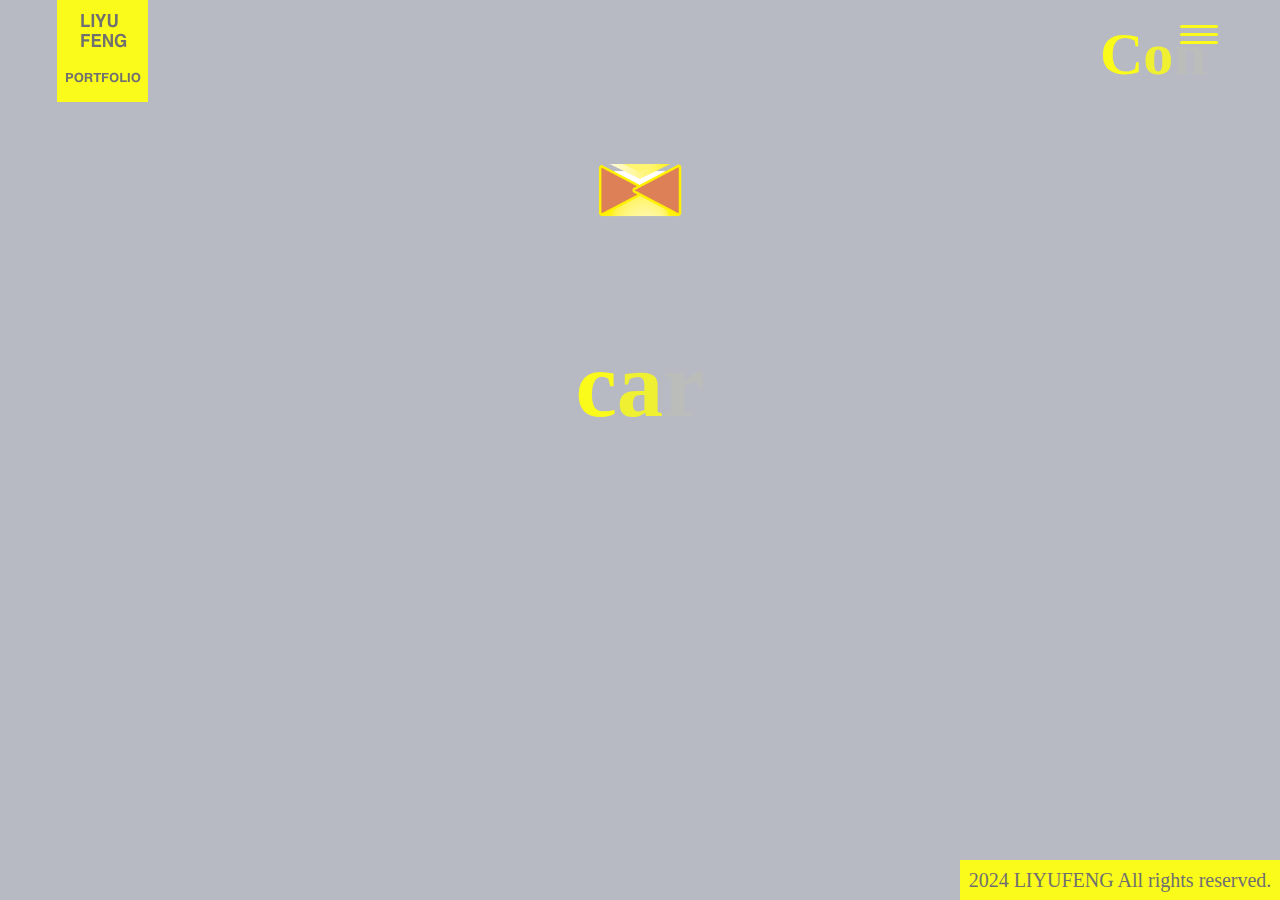
==== commit 553fc064: "Add files via upload" ====
--- a/contact.html
+++ b/contact.html
@@ -47,7 +47,7 @@
 
 
     <div class="main-contact">
-        <h3 class="contact-title">Contact</h3>
+        <!-- <h3 class="contact-title">Contact</h3> -->
         <img src="image/mail.png" alt="mailicon" class="mailicon">
         <p class="email">carpfong@gmail.com</p>
     </div>
